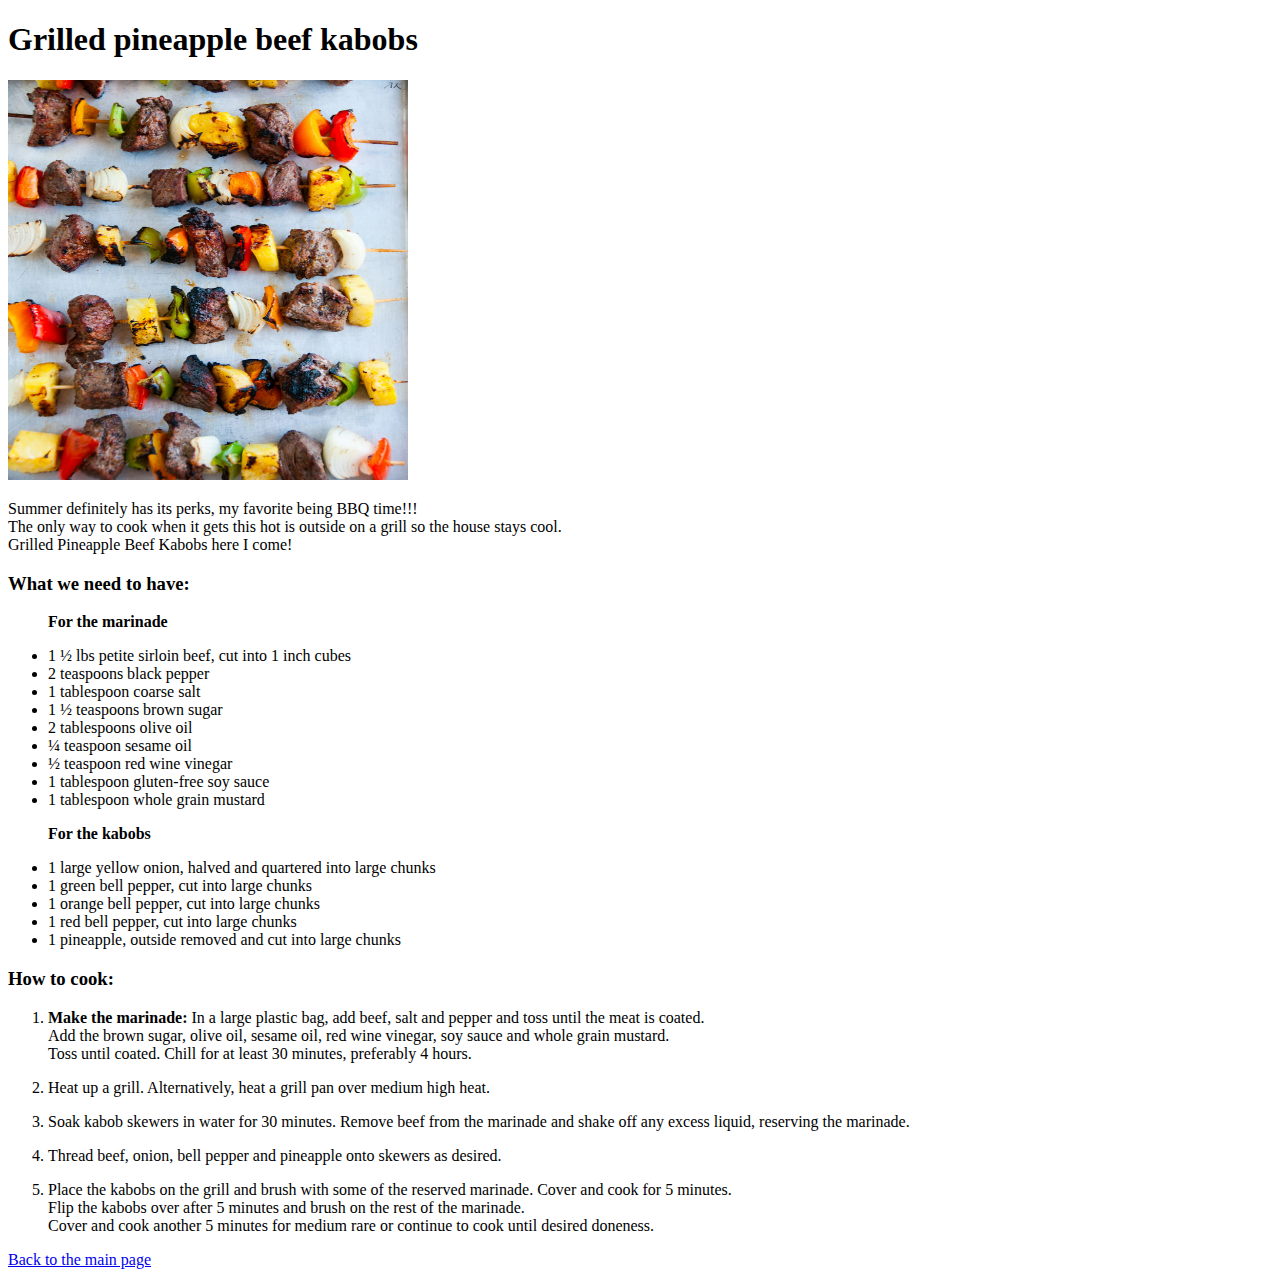
==== recipes/kabobs.html @ b61f261b "add a final recipe, correct the typos" ====
<!DOCTYPE html>
<html lang="en">
  <head>
    <meta charset="UTF-8">
    <title>Kabobs with pineapple</title>
  </head>
  <body>
    <h1>Grilled pineapple beef kabobs</h1>
    <img src="../images/kabobs.jpg" alt="the picture of kabobs", width="400", height="400">
    <p>Summer definitely has its perks, my favorite being BBQ time!!!
      <br>The only way to cook when it gets this hot is outside on a grill so the house stays cool. 
      <br>Grilled Pineapple Beef Kabobs here I come!</p>
    <h3>What we need to have:</h3>
    <ul>
      <p><strong>For the marinade</strong></p>
      <li>1 ½ lbs petite sirloin beef, cut into 1 inch cubes</li>
      <li>2 teaspoons black pepper</li>
      <li>1 tablespoon coarse salt</li>
      <li>1 ½ teaspoons brown sugar</li>
      <li>2 tablespoons olive oil</li>
      <li>¼ teaspoon sesame oil</li>
      <li>½ teaspoon red wine vinegar</li>
      <li>1 tablespoon gluten-free soy sauce</li>
      <li>1 tablespoon whole grain mustard</li>
    </ul>
    <ul>
      <p><strong>For the kabobs</strong></p>
      <li>1 large yellow onion, halved and quartered into large chunks</li>
      <li>1 green bell pepper, cut into large chunks  </li>
      <li>1 orange bell pepper, cut into large chunks</li>
      <li>1 red bell pepper, cut into large chunks</li>
      <li>1 pineapple, outside removed and cut into large chunks</li>
    </ul>
    <h3>How to cook:</h3>
    <ol>
      <li><strong>Make the marinade:</strong> In a large plastic bag, add beef, salt and pepper and toss until the meat is coated.
        <br> Add the brown sugar, olive oil, sesame oil, red wine vinegar, soy sauce and whole grain mustard. 
        <br>Toss until coated. Chill for at least 30 minutes, preferably 4 hours.</li>
      <p><li>Heat up a grill. Alternatively, heat a grill pan over medium high heat.</li></p>
      <p><li>Soak kabob skewers in water for 30 minutes. Remove beef from the marinade and shake off any excess liquid, reserving the marinade.</li></p>
      <p><li>Thread beef, onion, bell pepper and pineapple onto skewers as desired.</li></p>
      <li>Place the kabobs on the grill and brush with some of the reserved marinade. Cover and cook for 5 minutes.
        <br> Flip the kabobs over after 5 minutes and brush on the rest of the marinade.
        <br> Cover and cook another 5 minutes for medium rare or continue to cook until desired doneness.</li>
    </ol>
    <p><a href="../index.html">Back to the main page</a></p>
  </body>
</html>
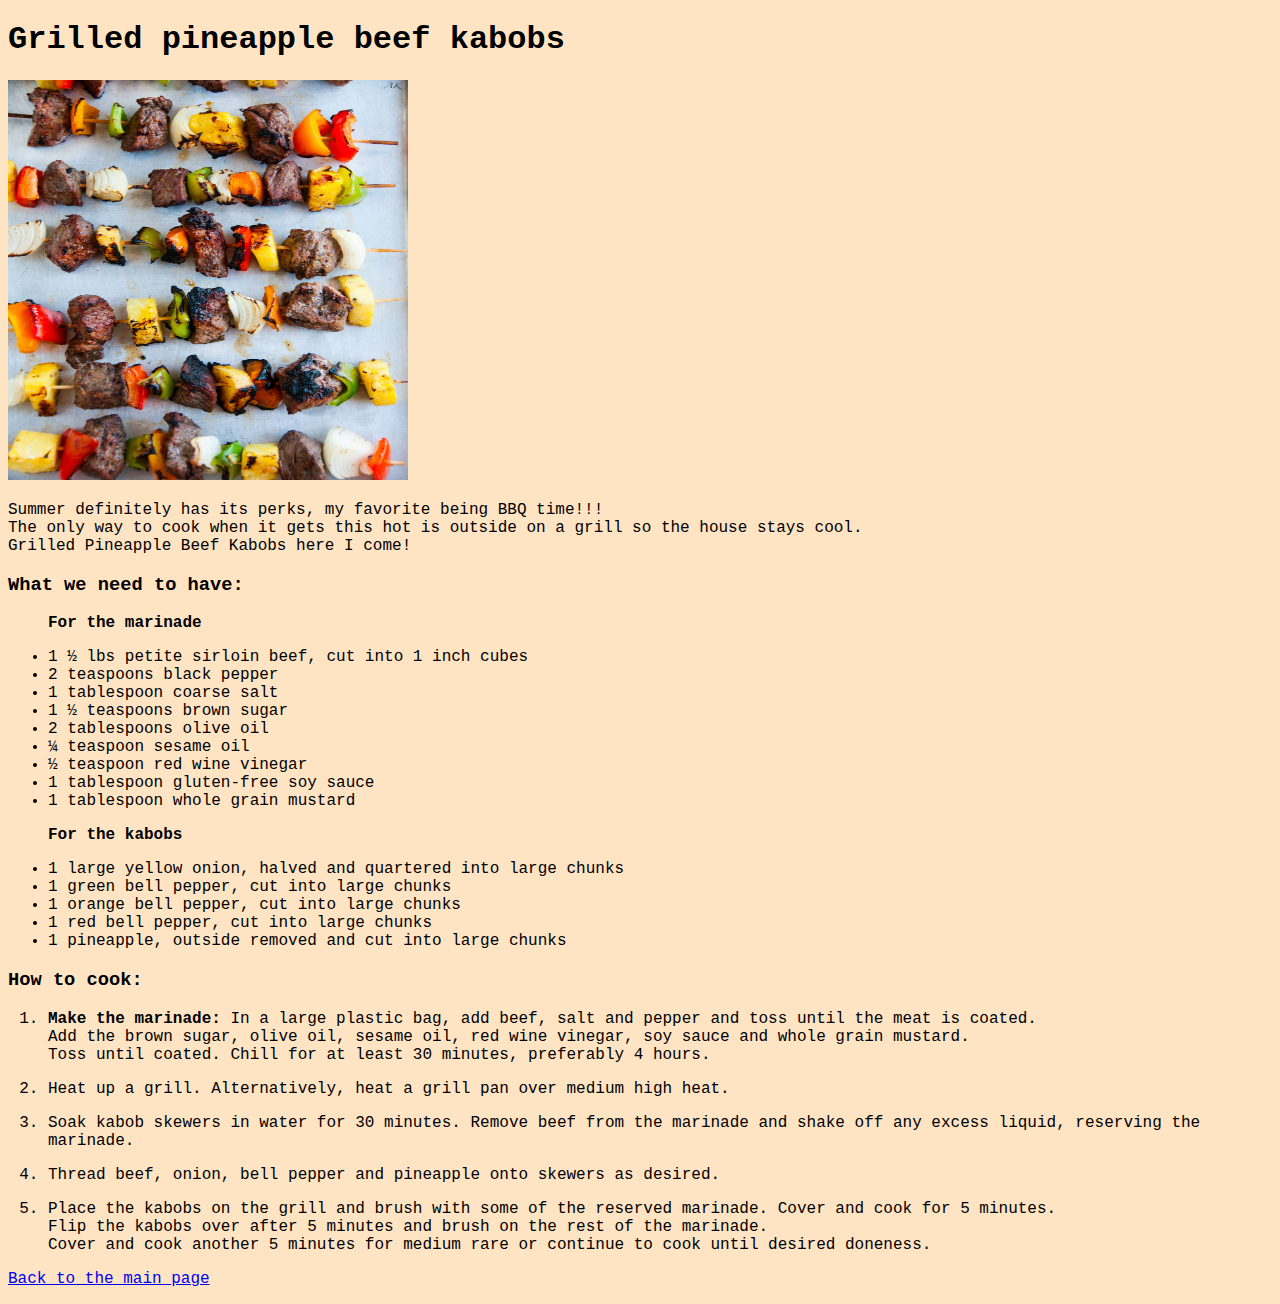
==== commit 5e88b864: "fix CSS href link for all pages" ====
--- a/recipes/kabobs.html
+++ b/recipes/kabobs.html
@@ -2,6 +2,8 @@
 <html lang="en">
   <head>
     <meta charset="UTF-8">
+    <link rel="stylesheet" href="../css/styles.css">
+    <meta name="viewport" content="width=device-width, initial-scale=1">
     <title>Kabobs with pineapple</title>
   </head>
   <body>
--- a/css/styles.css
+++ b/css/styles.css
@@ -0,0 +1,7 @@
+body {
+  font-family: "Lucida Console", "Courier New", monospace;
+  background-color: bisque;
+}
+#uniq {
+  color: blue;
+}
